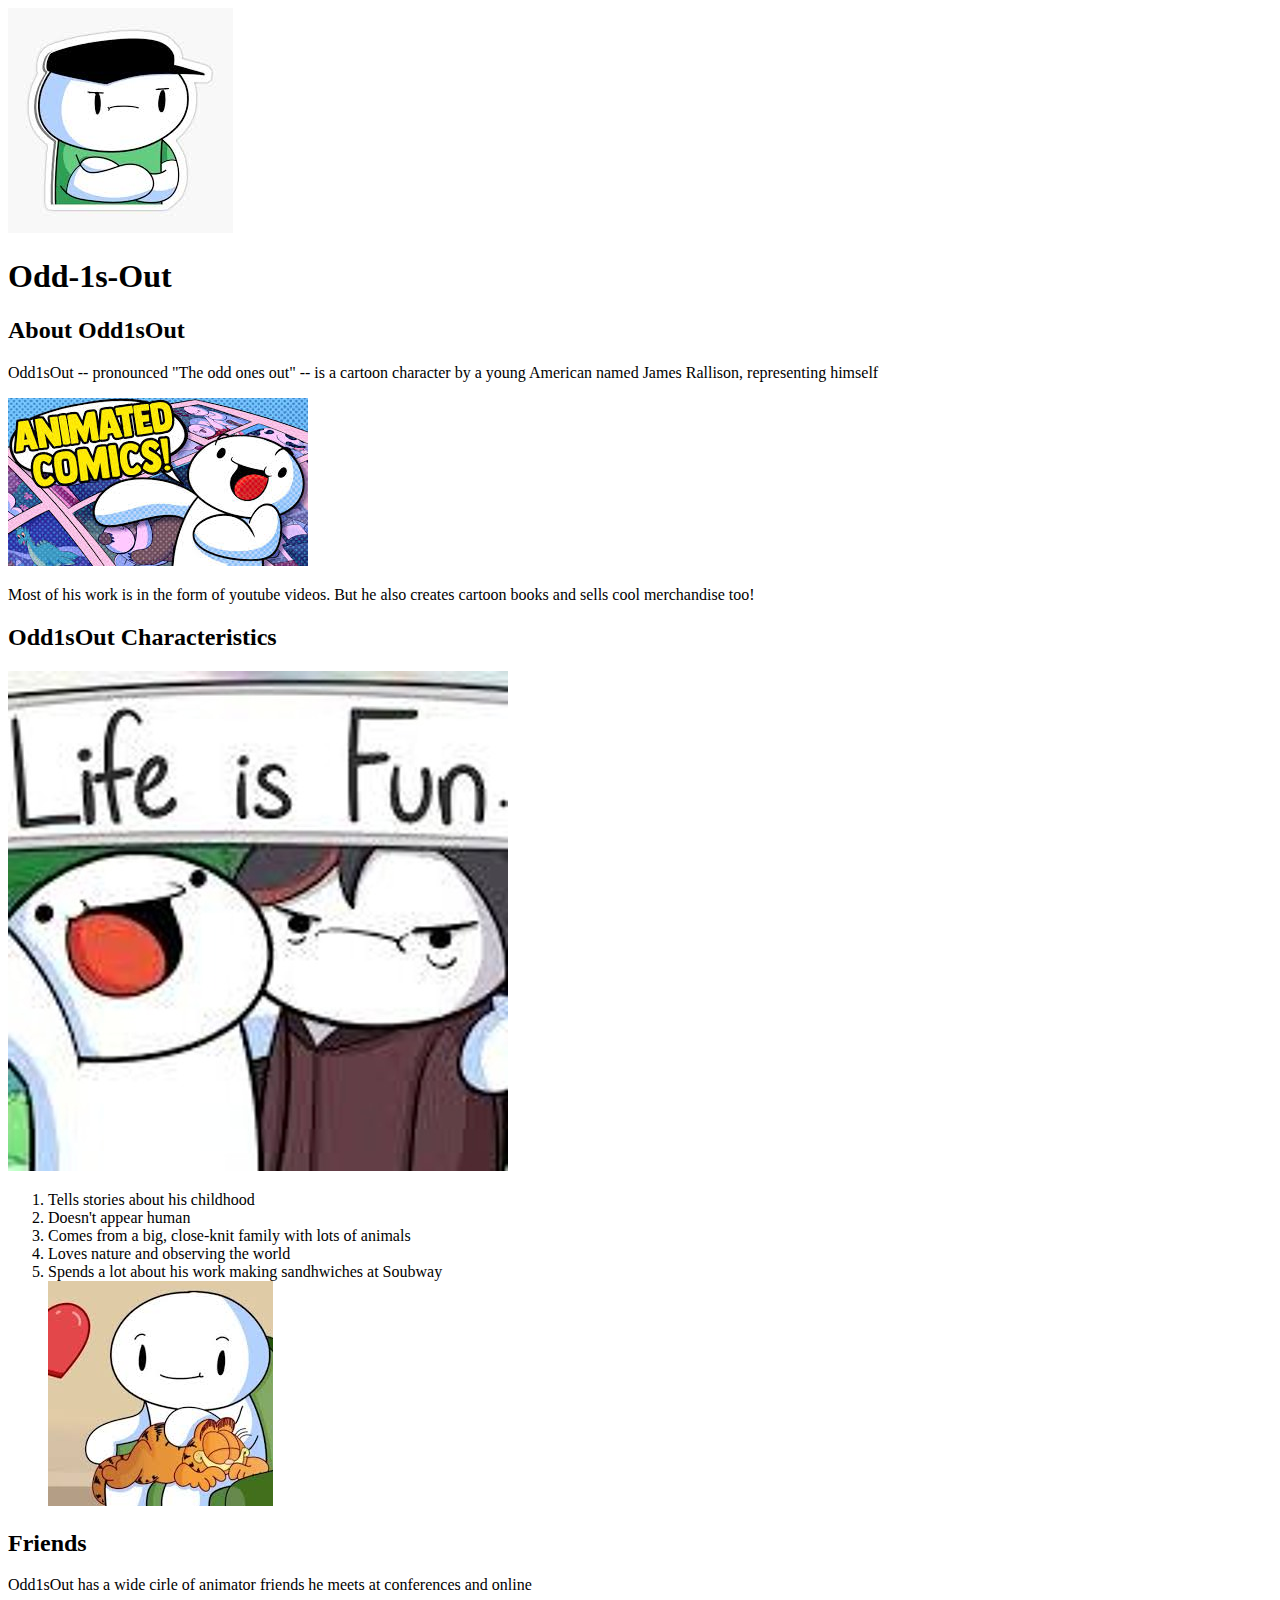
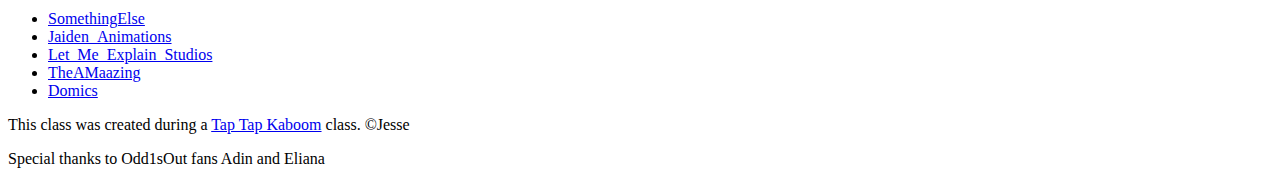
==== index.html @ e27db152 "HTML and Favicon" ====
<!DOCTYPE html>
<html>
<head>
	<title>Odd1sOut</title>
	<link rel= "icon" href="img/young-boy.jpeg">
</head>
<body>
	<!--header element -->
	<header>
		<img src="img/soubway.jpeg">
			<h1>Odd-1s-Out</h1>
	</header>

<!-- mail element -->
				<h2>About Odd1sOut</h2>
				<p>Odd1sOut -- pronounced "The odd ones out" -- is a cartoon character by a young American named James Rallison, representing himself </p>
				<img src="img/cover.jpeg">
					<p>Most of his work is in the form of youtube videos. But he also creates cartoon books and sells cool merchandise too!</p>
						
<!-- characteristics -->
				<h2>Odd1sOut Characteristics</h2>
					<img src="img/lifeisfun.jpeg">
				<ol>
					<li>Tells stories about his childhood</li>
					<li>Doesn't appear human</li>
					<li>Comes from a big, close-knit family with lots of animals</li>
					<li>Loves nature and observing the world</li>
					<li>Spends a lot about his work making sandhwiches at Soubway</li>
						<img src="img/character-cat.jpeg">
<!-- Friends -->
				</ol>
				<h2>Friends</h2>
				<P>Odd1sOut has a wide cirle of animator friends he meets at conferences and online</P>
					
				<ul>
					<li><a target="_blank" href="https://youtube.fandom.com/wiki/SomeThingElseYT">SomethingElse</a>
					<li><a target="_blank" href="https://youtube.fandom.com/wiki/Jaiden_Animations">Jaiden_Animations</a>
					<li><a target="_blank" href="https://youtube.fandom.com/wiki/Let_Me_Explain_Studios">Let_Me_Explain_Studios</a>
					<li><a target="_blank" href="https://youtube.fandom.com/wiki/TheAMaazing">TheAMaazing</a>	
					<li><a target="_blank" href="https://youtube.fandom.com/wiki/Domics">Domics</a>	
				</ul>

				<!-- footer element -->
				<footer>
					<p> This class was created during a <a href="https://taptapkaboom.com">Tap Tap Kaboom</a>  class. &copy;Jesse</p>
					<P>Special thanks to Odd1sOut fans Adin and Eliana</P>
				</footer>
					

				</body>
</html>
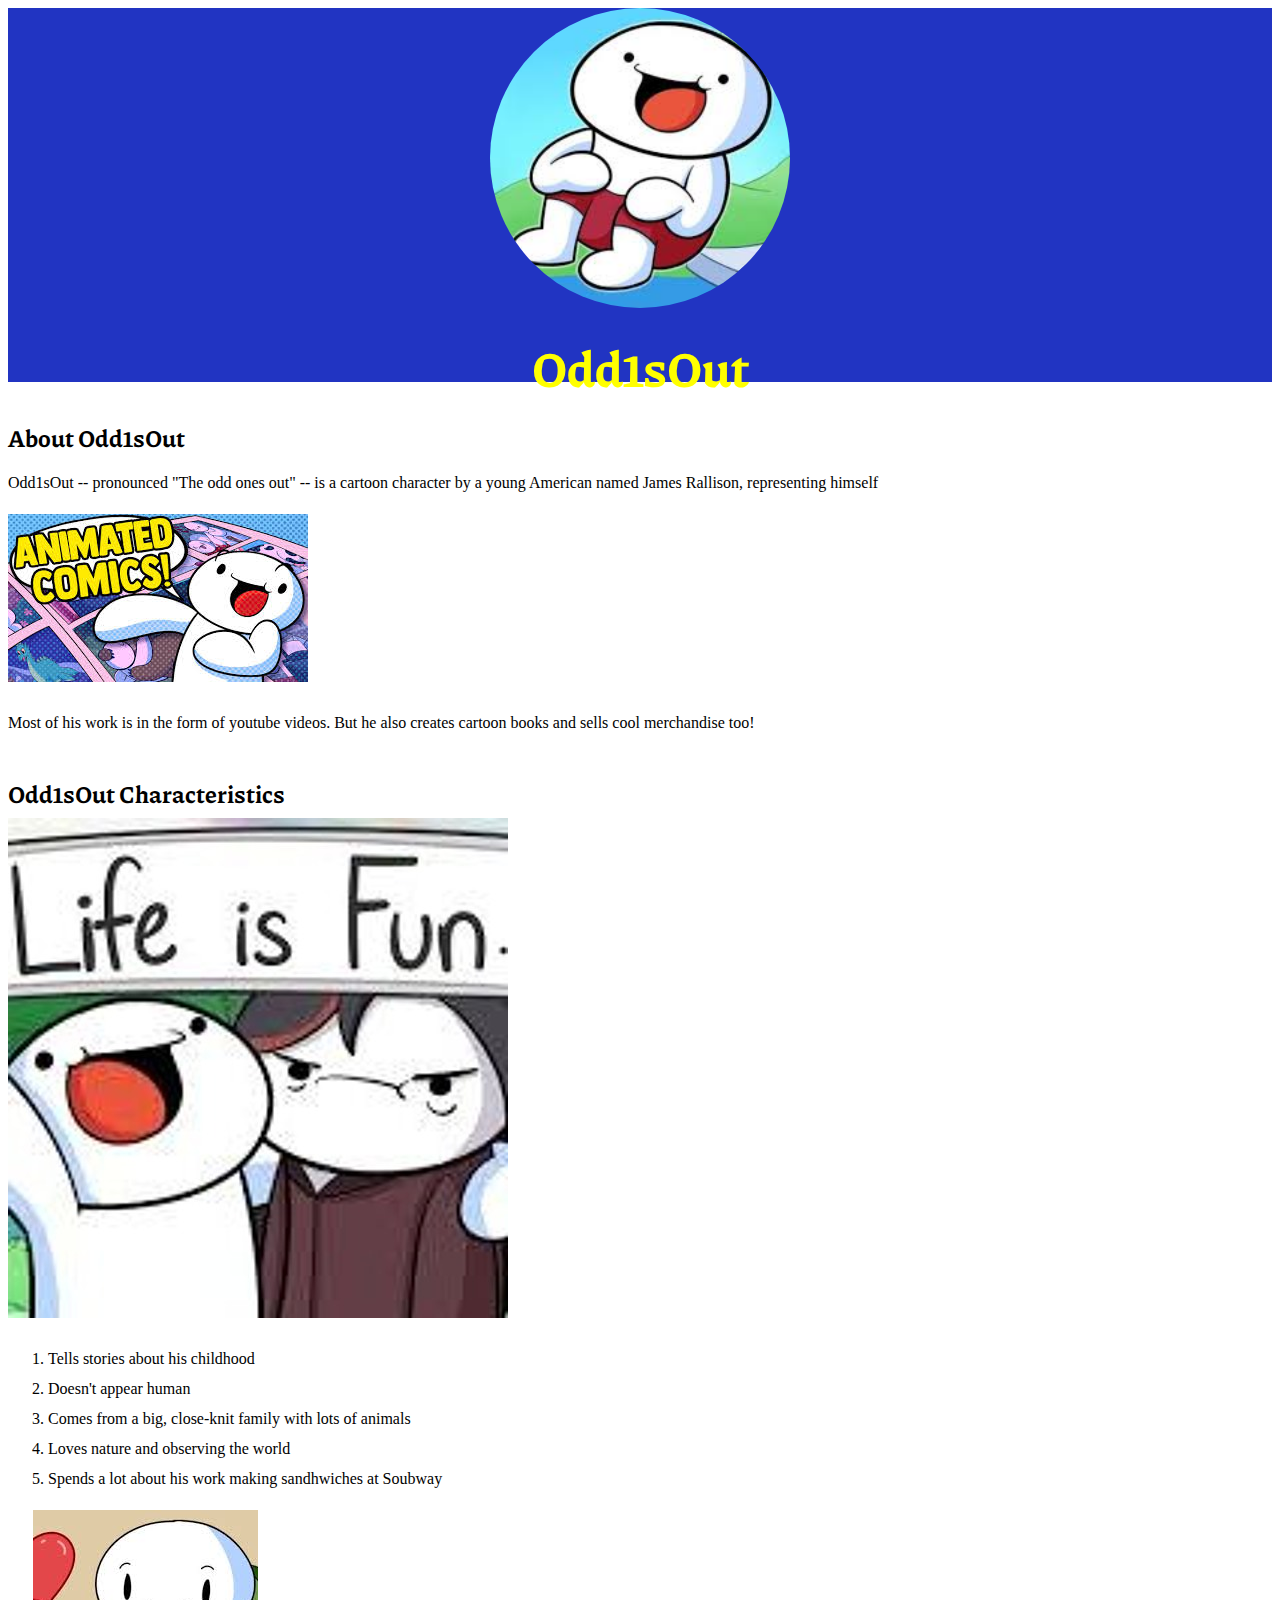
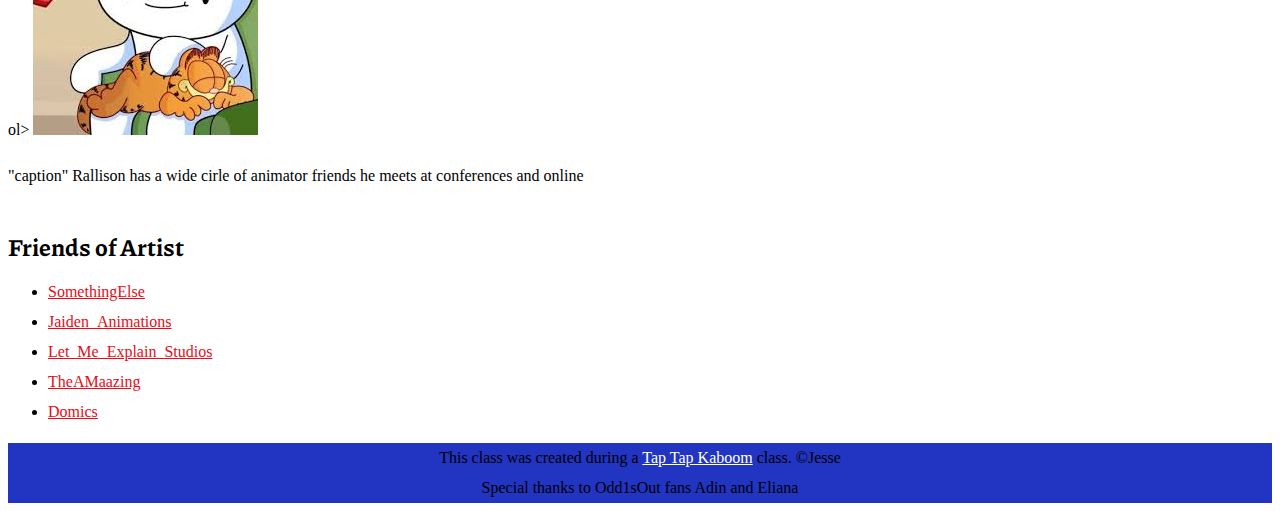
==== commit 2c6b2d89: "Updated with CSS" ====
--- a/index.html
+++ b/index.html
@@ -3,12 +3,14 @@
 <head>
 	<title>Odd1sOut</title>
 	<link rel= "icon" href="img/young-boy.jpeg">
+	<link href="https://fonts.googleapis.com/css2?family=Piazzolla&display=swap" rel="stylesheet">
+	<link rel="stylesheet" type="text/css" href="css/hero.css">
 </head>
 <body>
 	<!--header element -->
 	<header>
-		<img src="img/soubway.jpeg">
-			<h1>Odd-1s-Out</h1>
+		<img src="img/avatar.jpeg">
+			<h1>Odd1sOut</h1>
 	</header>
 
 <!-- mail element -->
@@ -26,11 +28,13 @@
 					<li>Comes from a big, close-knit family with lots of animals</li>
 					<li>Loves nature and observing the world</li>
 					<li>Spends a lot about his work making sandhwiches at Soubway</li>
+				</ol>ol>
 						<img src="img/character-cat.jpeg">
+				<P class>"caption" Rallison has a wide cirle of animator friends he meets at conferences and online</P>
 <!-- Friends -->
 				</ol>
-				<h2>Friends</h2>
-				<P>Odd1sOut has a wide cirle of animator friends he meets at conferences and online</P>
+				<h2>Friends of Artist</h2>
+				
 					
 				<ul>
 					<li><a target="_blank" href="https://youtube.fandom.com/wiki/SomeThingElseYT">SomethingElse</a>
--- a/css/hero.css
+++ b/css/hero.css
@@ -0,0 +1,79 @@
+/* file is not updating properly. need to troubleshoot */
+/*need help*/
+
+body{
+	margin: 5;
+	font-family: Helvetica, Arial, sans-serif	
+	font-size: 24px; 
+	line-height: 30px
+
+}
+
+header{
+	background-color: #2134c2;
+	text-align: center;
+	padding-bottom: 50px
+	padding-top: 50px
+
+}
+
+h1, h2{
+	font-family: 'Piazzolla', serif;
+}
+
+header h1{
+	color: yellow;
+	font-size: 50px;
+	
+}
+header img{
+	border-radius: 170px;
+	width: 300px;
+	border: 30px; solid #b2f24b;
+}
+
+main{
+	max-width: 800px
+	margin: 5, auto;
+	padding: 20px;
+}
+main-img{
+	max-width: 100%;
+}
+
+h2{
+	font-size: 24px
+	color:#b2f24b;
+	margin:	40px 0 10px;
+}
+a{
+	color: #e70c19;
+}
+a:hover{
+	background-color:#483a94;
+	color:white;
+}
+footer{
+	background-color: #2134c2;
+	text-align: center;
+	color: white
+	padding: 50px;
+}
+
+footer p{
+	margin: 0;
+}
+footer a{
+	color:white;
+}
+
+footer a{
+	opacity: 0.5
+	background-color:transparent;
+
+p.caption{
+	color: #9999;
+	font-style: italic;
+	margin-top: 0;
+
+}
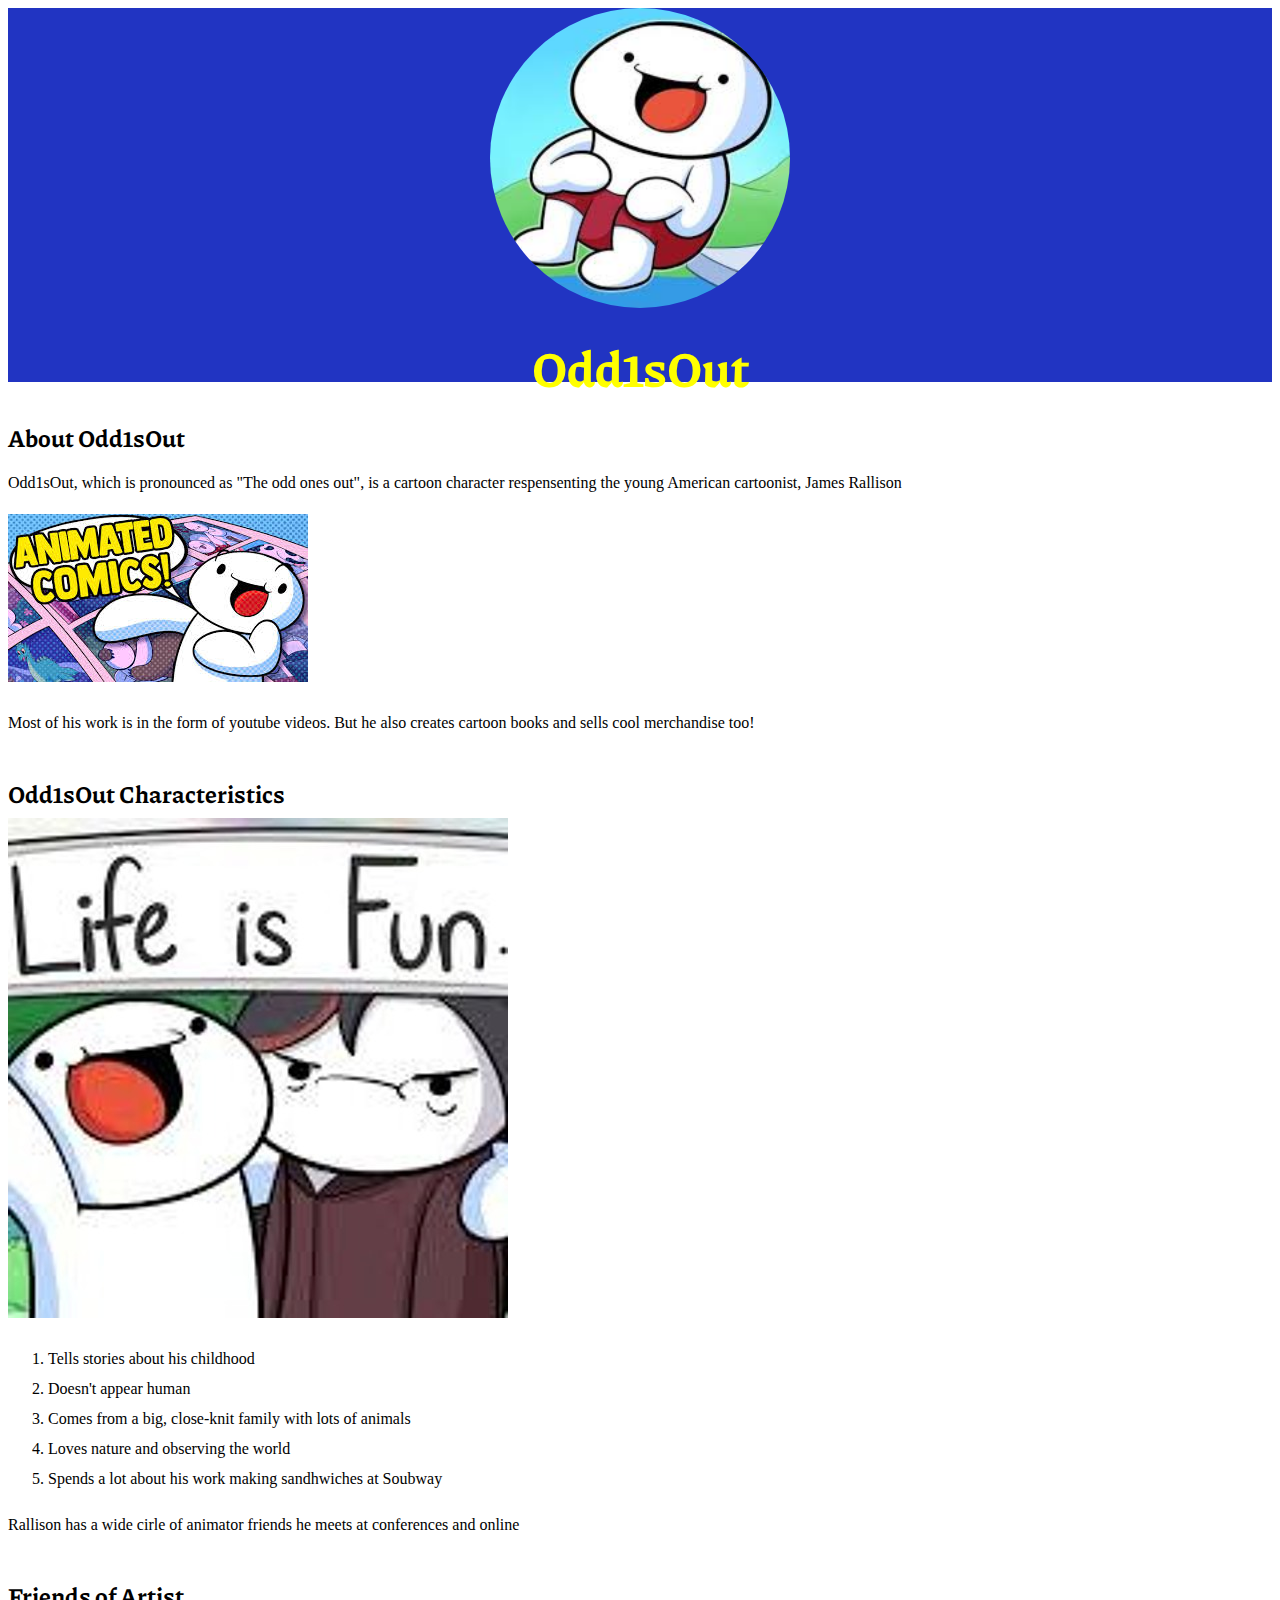
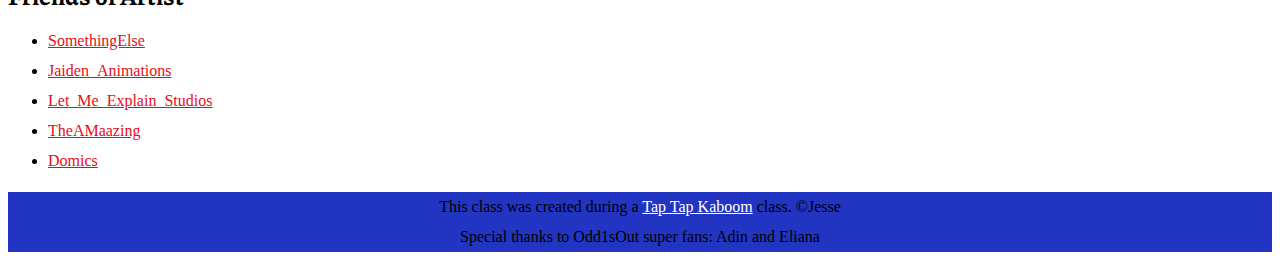
==== commit 9b62a7ba: "Update index.html" ====
--- a/index.html
+++ b/index.html
@@ -13,9 +13,9 @@
 			<h1>Odd1sOut</h1>
 	</header>
 
-<!-- mail element -->
+<!-- main element -->
 				<h2>About Odd1sOut</h2>
-				<p>Odd1sOut -- pronounced "The odd ones out" -- is a cartoon character by a young American named James Rallison, representing himself </p>
+				<p>Odd1sOut, which is pronounced as "The odd ones out", is a cartoon character respensenting the young American cartoonist, James Rallison</p>
 				<img src="img/cover.jpeg">
 					<p>Most of his work is in the form of youtube videos. But he also creates cartoon books and sells cool merchandise too!</p>
 						
@@ -28,9 +28,9 @@
 					<li>Comes from a big, close-knit family with lots of animals</li>
 					<li>Loves nature and observing the world</li>
 					<li>Spends a lot about his work making sandhwiches at Soubway</li>
-				</ol>ol>
+				</ol
 						<img src="img/character-cat.jpeg">
-				<P class>"caption" Rallison has a wide cirle of animator friends he meets at conferences and online</P>
+				<P>Rallison has a wide cirle of animator friends he meets at conferences and online</P>
 <!-- Friends -->
 				</ol>
 				<h2>Friends of Artist</h2>
@@ -47,7 +47,7 @@
 				<!-- footer element -->
 				<footer>
 					<p> This class was created during a <a href="https://taptapkaboom.com">Tap Tap Kaboom</a>  class. &copy;Jesse</p>
-					<P>Special thanks to Odd1sOut fans Adin and Eliana</P>
+					<P>Special thanks to Odd1sOut super fans: Adin and Eliana</P>
 				</footer>
 					
 
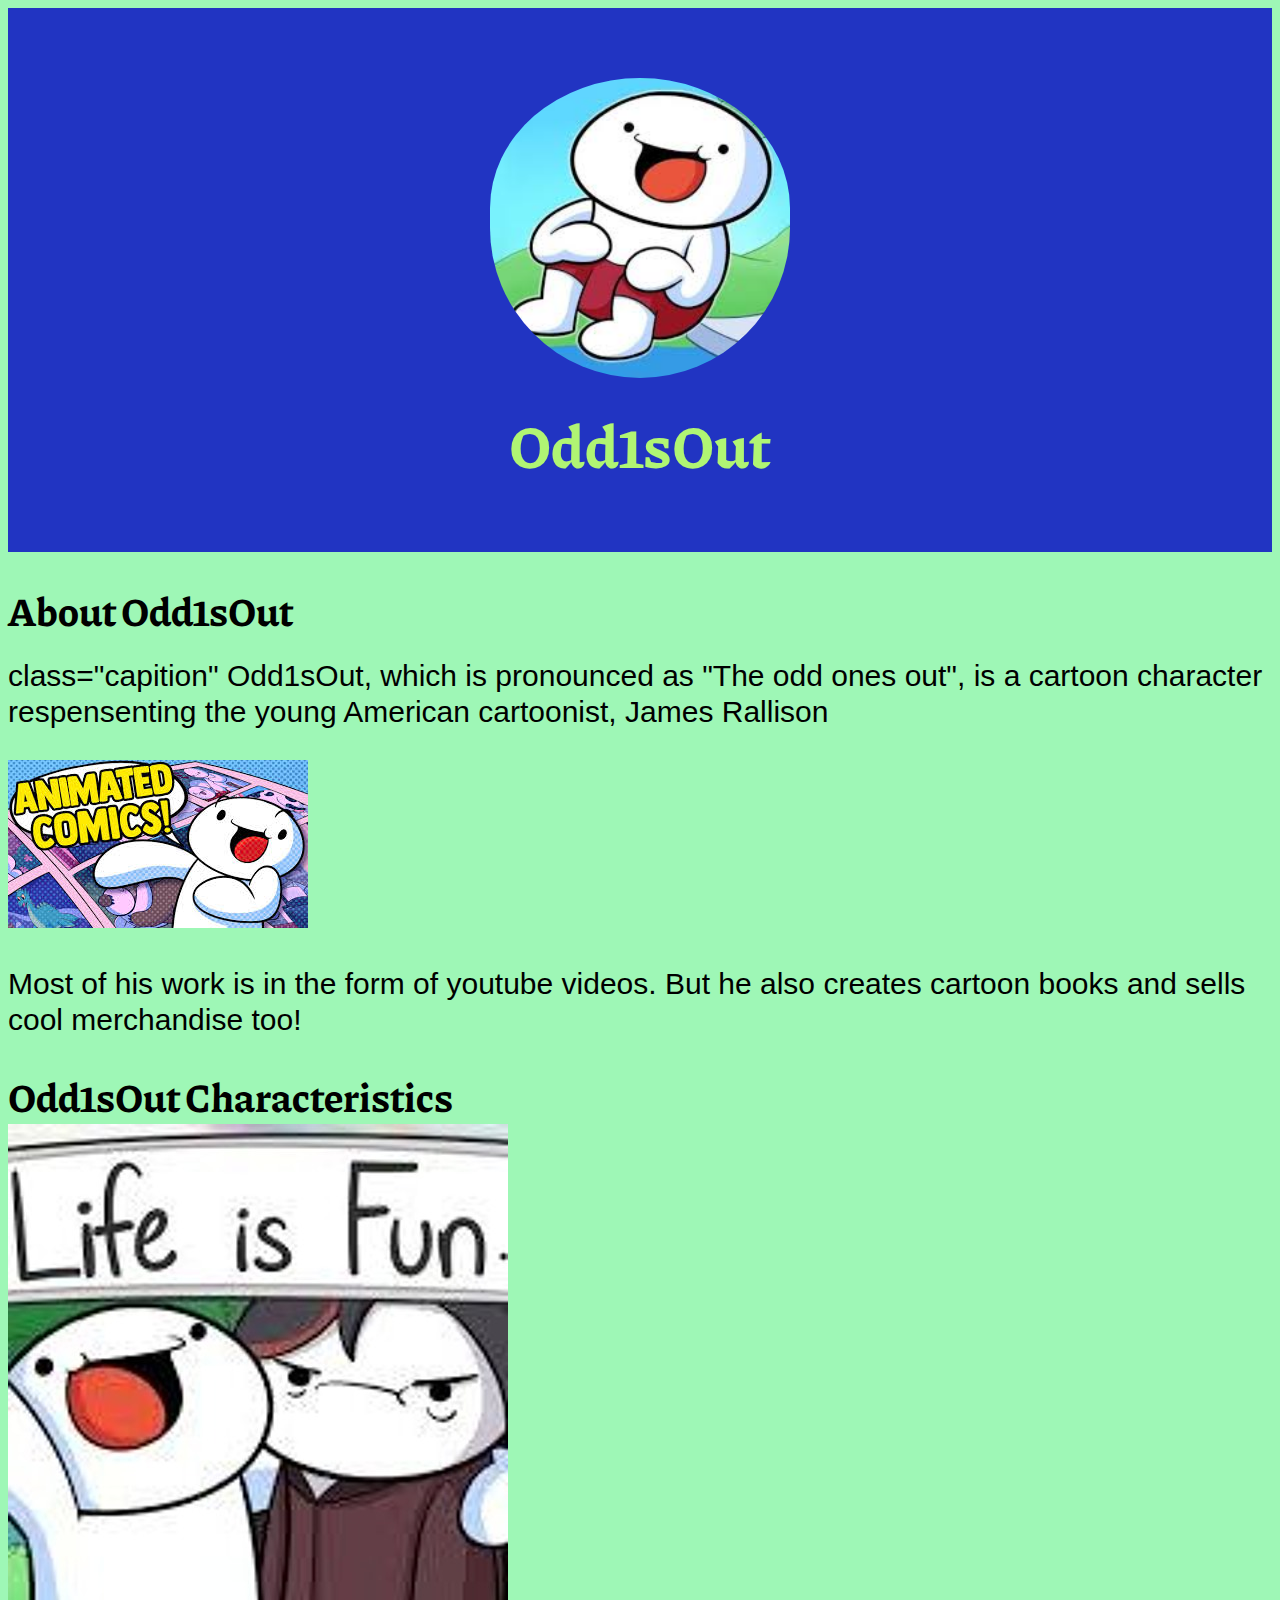
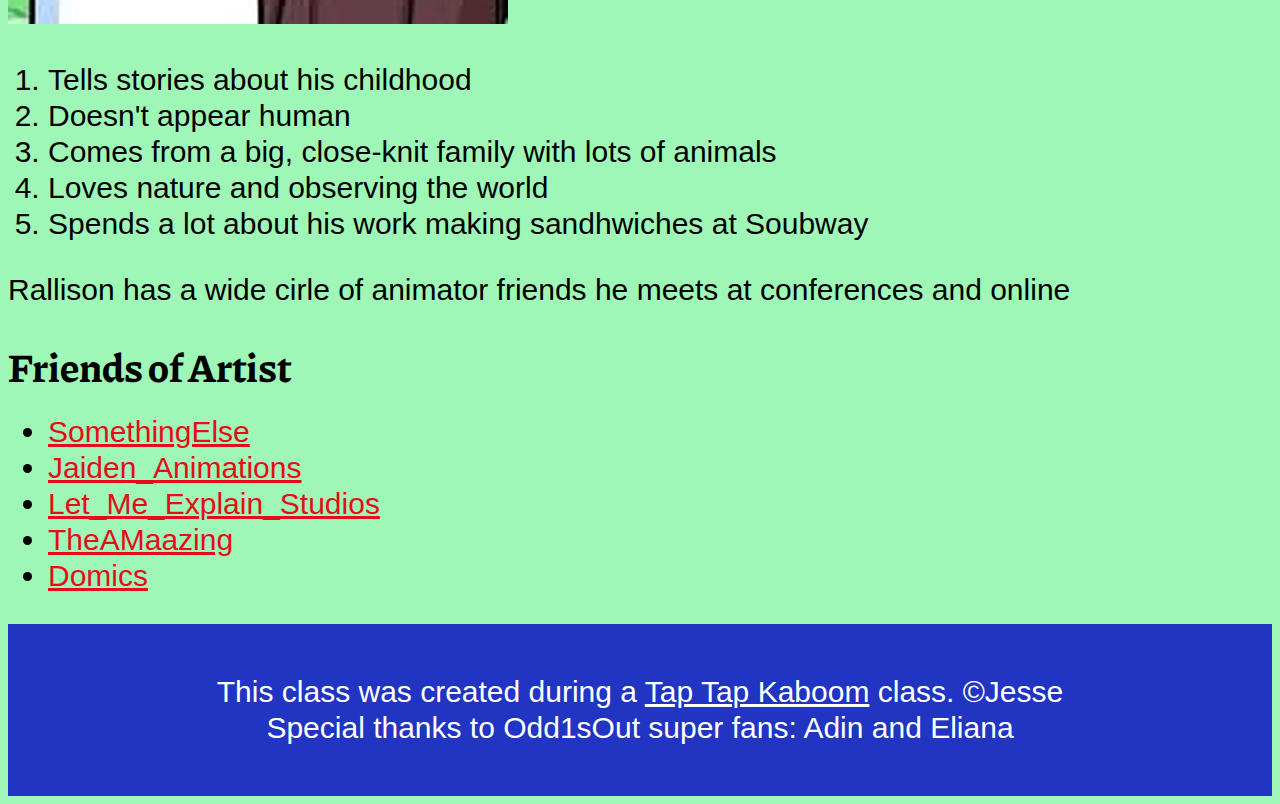
==== commit 8174ff7b: "Updated some elements" ====
--- a/index.html
+++ b/index.html
@@ -9,19 +9,19 @@
 <body>
 	<!--header element -->
 	<header>
-		<img src="img/avatar.jpeg">
+		<img src="img/avatar.jpeg" class="center">
 			<h1>Odd1sOut</h1>
 	</header>
 
 <!-- main element -->
 				<h2>About Odd1sOut</h2>
-				<p>Odd1sOut, which is pronounced as "The odd ones out", is a cartoon character respensenting the young American cartoonist, James Rallison</p>
-				<img src="img/cover.jpeg">
+				<p>class="capition" Odd1sOut, which is pronounced as "The odd ones out", is a cartoon character respensenting the young American cartoonist, James Rallison</p>
+				<img src="img/cover.jpeg" class="center">
 					<p>Most of his work is in the form of youtube videos. But he also creates cartoon books and sells cool merchandise too!</p>
 						
 <!-- characteristics -->
 				<h2>Odd1sOut Characteristics</h2>
-					<img src="img/lifeisfun.jpeg">
+					<img src="img/lifeisfun.jpeg" class="center">
 				<ol>
 					<li>Tells stories about his childhood</li>
 					<li>Doesn't appear human</li>
@@ -29,7 +29,7 @@
 					<li>Loves nature and observing the world</li>
 					<li>Spends a lot about his work making sandhwiches at Soubway</li>
 				</ol
-						<img src="img/character-cat.jpeg">
+						<img src="img/character-cat.jpeg" class="center">
 				<P>Rallison has a wide cirle of animator friends he meets at conferences and online</P>
 <!-- Friends -->
 				</ol>
--- a/css/hero.css
+++ b/css/hero.css
@@ -3,47 +3,55 @@
 
 body{
 	margin: 5;
-	font-family: Helvetica, Arial, sans-serif	
-	font-size: 24px; 
-	line-height: 30px
+	font-family: Helvetica, Arial, sans-serif;	
+	font-size: 30px; 
+	line-height: 36px;
+	background-color: #9ef7b6;
 
 }
 
 header{
 	background-color: #2134c2;
 	text-align: center;
-	padding-bottom: 50px
-	padding-top: 50px
+	padding-bottom: 50px;
+	padding-top: 50px;
 
 }
 
 h1, h2{
 	font-family: 'Piazzolla', serif;
+	color: #b0f573
 }
 
 header h1{
-	color: yellow;
-	font-size: 50px;
+	font-size: 60px;
 	
 }
 header img{
 	border-radius: 170px;
 	width: 300px;
-	border: 30px; solid #b2f24b;
+	border: 30px; black;
+	padding-top: 20px;
+	padding-bottom 20px;
 }
 
 main{
-	max-width: 800px
-	margin: 5, auto;
-	padding: 20px;
+	text-align: center;
+	max-width: 700px;
+	margin: 0, auto;
+	padding: 0 20px;
 }
 main-img{
-	max-width: 100%;
+	border-radius: 170px;
+	max-width:100%;
+	border: 30px; black;
+	padding-top: 20px;
+	padding-bottom 20px;;
 }
 
 h2{
-	font-size: 24px
-	color:#b2f24b;
+	font-size: 40px;
+	color:black;
 	margin:	40px 0 10px;
 }
 a{
@@ -56,7 +64,7 @@
 footer{
 	background-color: #2134c2;
 	text-align: center;
-	color: white
+	color: white;
 	padding: 50px;
 }
 
@@ -77,3 +85,10 @@
 	margin-top: 0;
 
 }
+
+.center {
+  display: block;
+  margin-left: auto;
+  margin-right: auto;
+  width: 50%;
+}
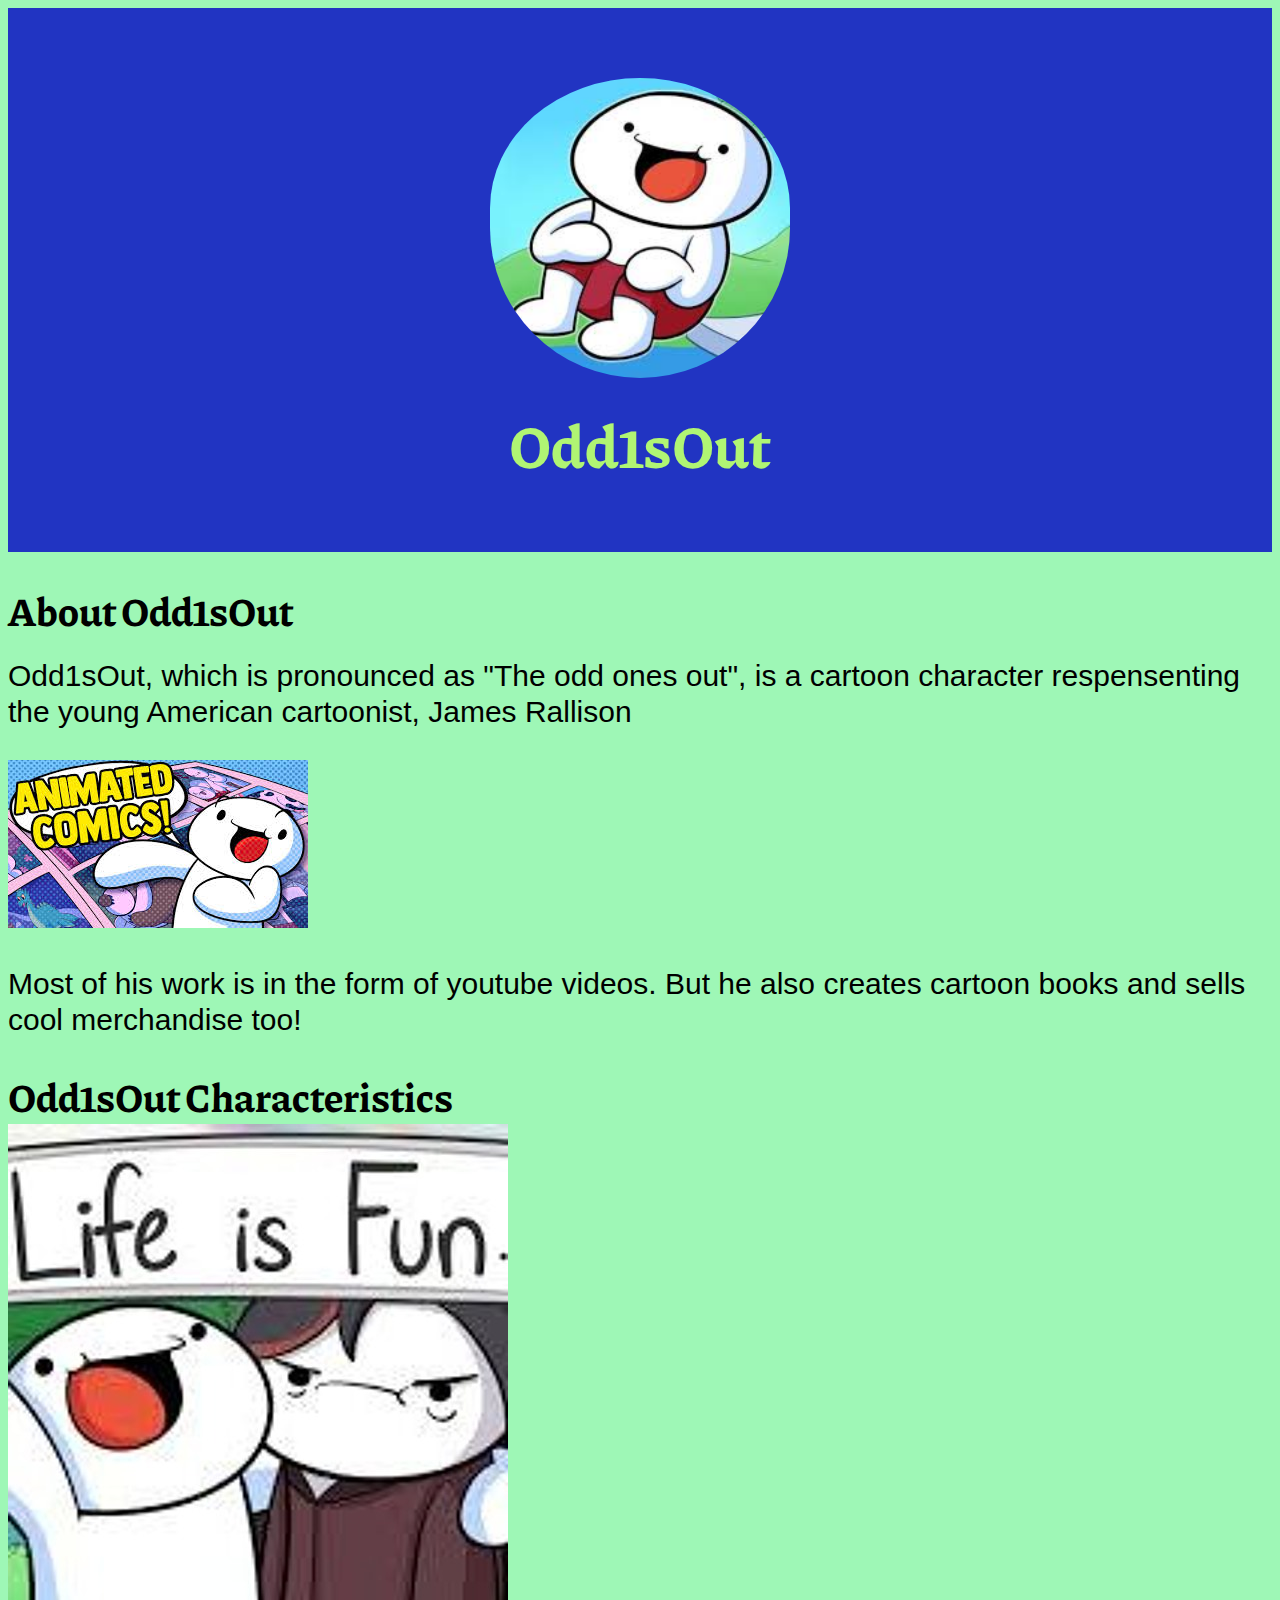
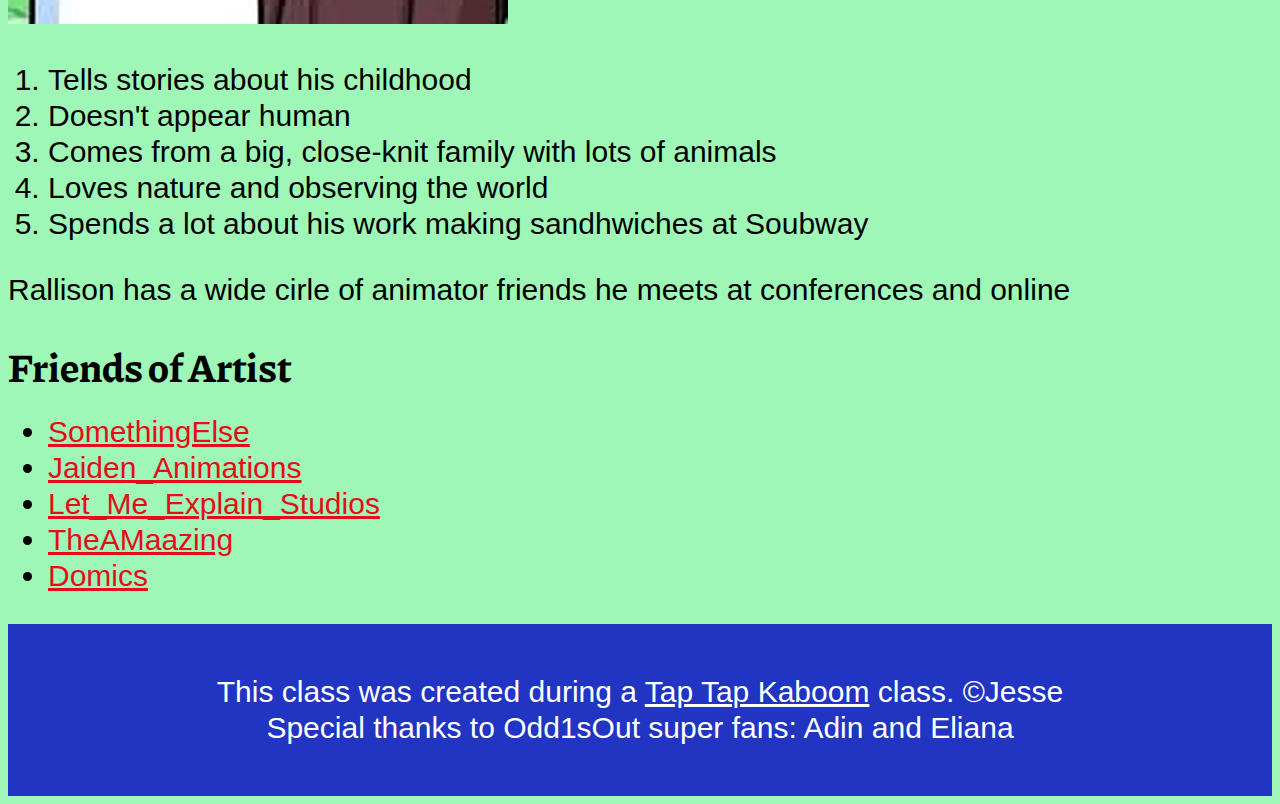
==== commit 8fb3490c: "tiny edit" ====
--- a/index.html
+++ b/index.html
@@ -15,7 +15,7 @@
 
 <!-- main element -->
 				<h2>About Odd1sOut</h2>
-				<p>class="capition" Odd1sOut, which is pronounced as "The odd ones out", is a cartoon character respensenting the young American cartoonist, James Rallison</p>
+				<p> Odd1sOut, which is pronounced as "The odd ones out", is a cartoon character respensenting the young American cartoonist, James Rallison</p>
 				<img src="img/cover.jpeg" class="center">
 					<p>Most of his work is in the form of youtube videos. But he also creates cartoon books and sells cool merchandise too!</p>
 						
--- a/css/hero.css
+++ b/css/hero.css
@@ -83,7 +83,6 @@
 	color: #9999;
 	font-style: italic;
 	margin-top: 0;
-
 }
 
 .center {
